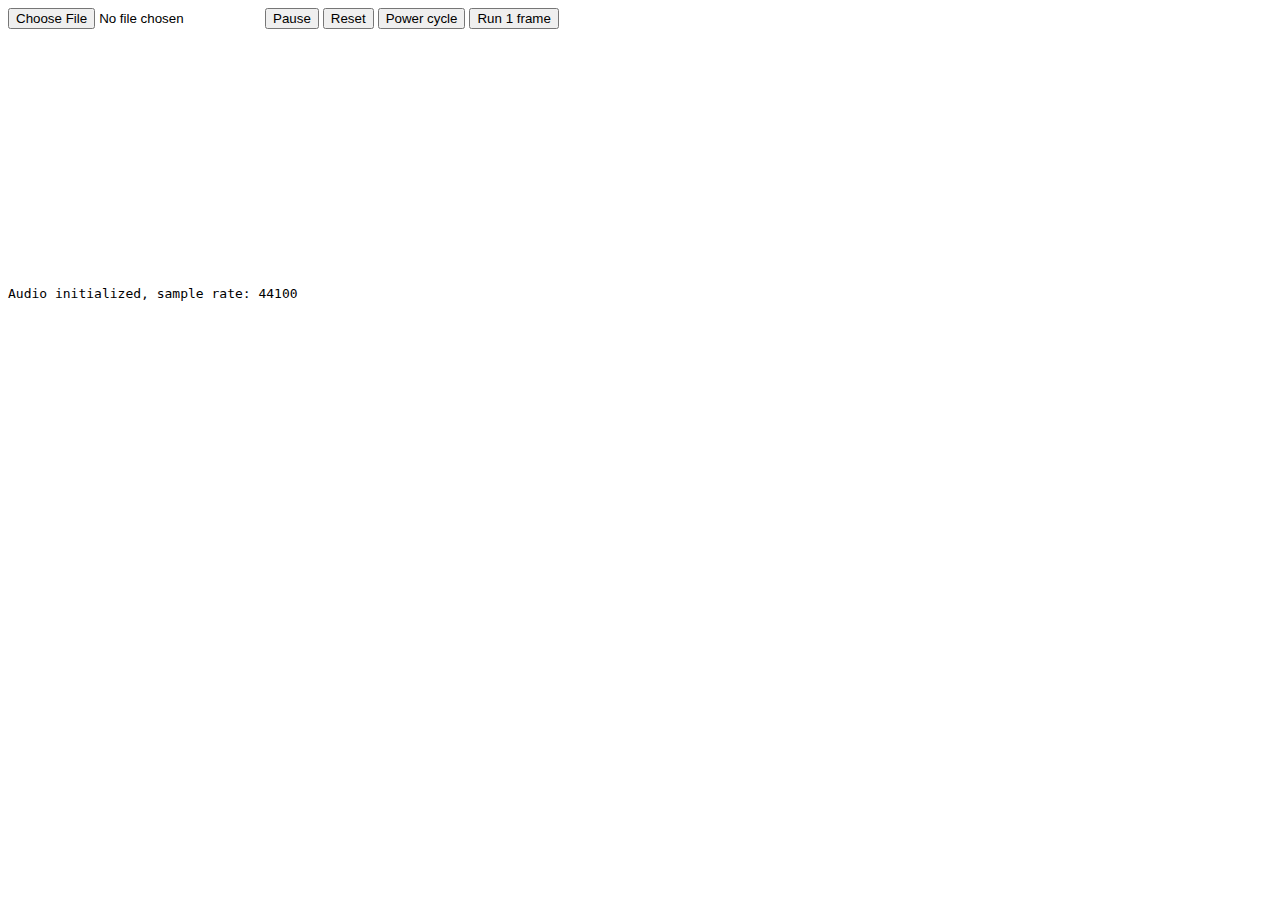
==== index.html @ 71f4f7a0 "Some fixes, audio playback support (no APU yet)" ====
<!doctype html>
<html>
<head>
  <link rel="stylesheet" type="text/css" href="style.css">
  <title>NesJS</title>
</head>
<body>
  <input id="rom" type="file">
  <button id="pause">Pause</button>
  <button id="reset">Reset</button>
  <button id="hardreset">Power cycle</button>
  <button id="runframe">Run 1 frame</button><br>
  <canvas id="output"></canvas><br>
  <pre id="log"></pre><br>
  <!-- <canvas id="nametables"></canvas> -->

  <script src="lib/zip.js"></script>
  <script src="lib/inflate.js"></script>

  <script src="mappers/nrom.js"></script>
  <script src="mappers/mmc1.js"></script>
  <script src="mappers/uxrom.js"></script>
  <script src="mappers/cnrom.js"></script>
  <script src="mappers/mmc3.js"></script>
  <script src="mappers/axrom.js"></script>

  <script src="js/cpu.js"></script>
  <script src="js/ppu.js"></script>
  <script src="js/nes.js"></script>
  <!--
    <script src="js/nestest.log.js"></script>
    <script src="js/nestest.nes.js"></script>
    <script src="js/testing.js"></script>
  -->
  <script src="js/audio.js"></script>
  <script src="js/main.js"></script>
</body>
</html>
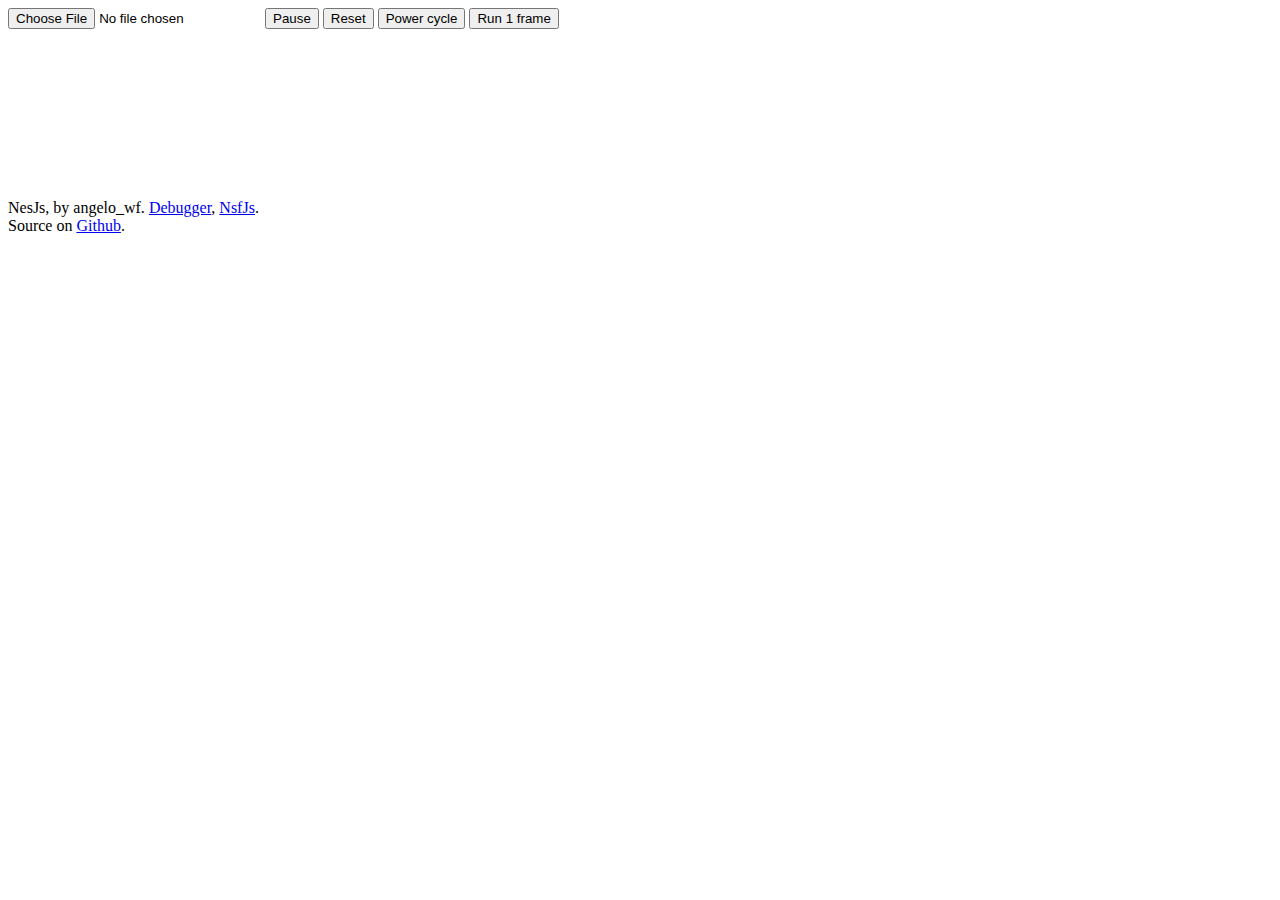
==== commit 80127f9e: "Updated readme, redid NSF player visuals" ====
--- a/index.html
+++ b/index.html
@@ -10,13 +10,17 @@
   <button id="reset">Reset</button>
   <button id="hardreset">Power cycle</button>
   <button id="runframe">Run 1 frame</button><br>
-  <canvas id="output"></canvas><br>
-  <pre id="log"></pre><br>
-  <!-- <canvas id="nametables"></canvas> -->
+  <canvas id="output"></canvas>
+  <pre id="log"></pre>
+  <p>
+    NesJs, by angelo_wf. <a href="debug.html">Debugger</a>, <a href="nsfplayer.html">NsfJs</a>.<br>
+    Source on <a href="https://github.com/angelo-wf/NesJs">Github</a>.
+  </p>
 
   <script src="lib/zip.js"></script>
   <script src="lib/inflate.js"></script>
 
+  <script src="nes/mappers.js"></script>
   <script src="mappers/nrom.js"></script>
   <script src="mappers/mmc1.js"></script>
   <script src="mappers/uxrom.js"></script>
@@ -24,15 +28,13 @@
   <script src="mappers/mmc3.js"></script>
   <script src="mappers/axrom.js"></script>
 
-  <script src="js/cpu.js"></script>
-  <script src="js/ppu.js"></script>
-  <script src="js/nes.js"></script>
-  <!--
-    <script src="js/nestest.log.js"></script>
-    <script src="js/nestest.nes.js"></script>
-    <script src="js/testing.js"></script>
-  -->
+  <script src="nes/cpu.js"></script>
+  <script src="nes/pipu.js"></script>
+  <script src="nes/apu.js"></script>
+  <script src="nes/nes.js"></script>
+
   <script src="js/audio.js"></script>
   <script src="js/main.js"></script>
+
 </body>
 </html>
